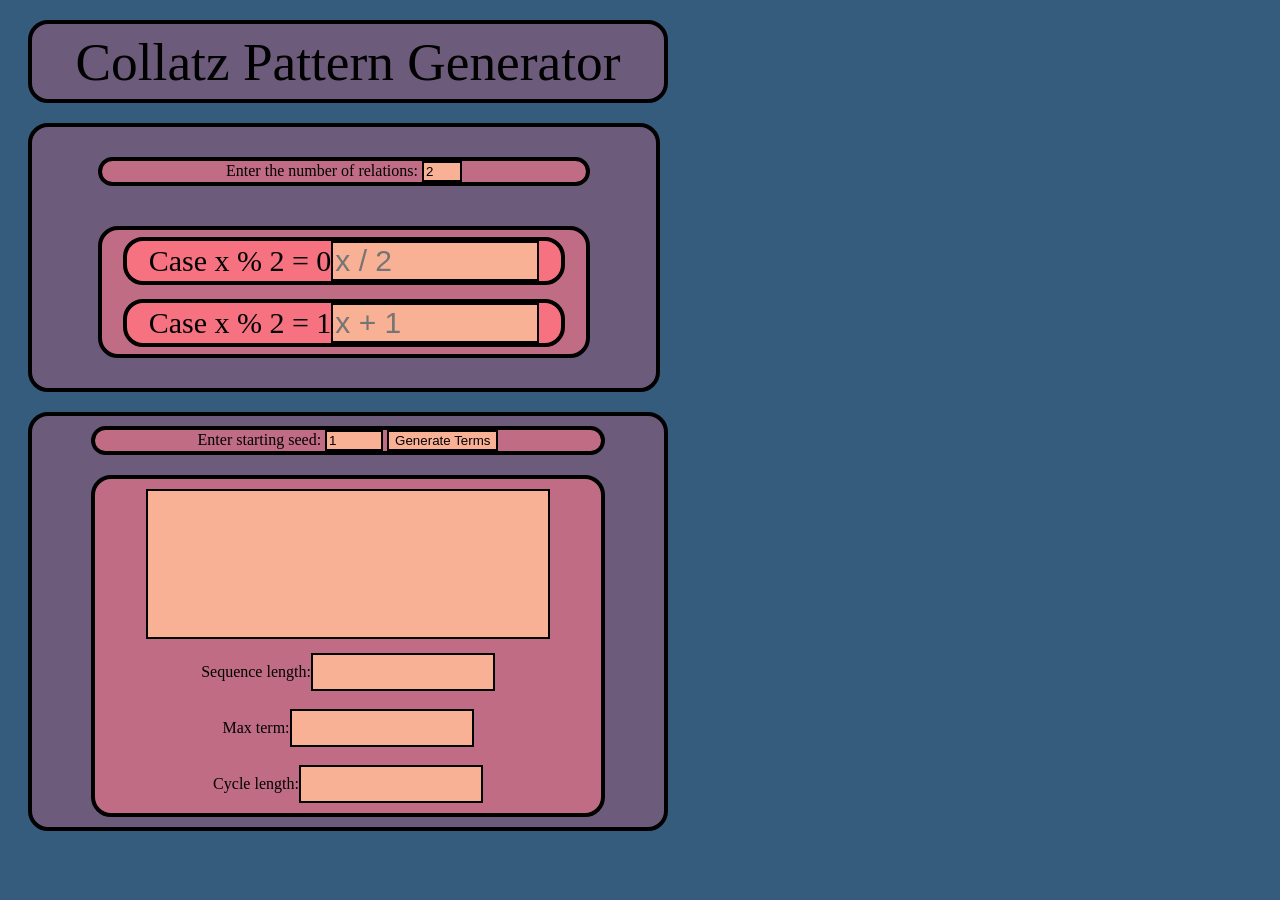
==== frontend/index.html @ 8ad513ee "Stats added to frontend and backend" ====
<!DOCTYPE html>
<html lang="en">
<head>
    <meta charset="UTF-8">
    <meta name="viewport" content="width=device-width, initial-scale=1.0">
    <title>Collatz</title>
    <link rel="stylesheet" href="style.css">
</head>
<body>
    <div class="title">Collatz Pattern Generator</div>

    <div class="rule_section">
        <div class="rule_number">
            <label for="customNumber">Enter the number of relations:  </label>
            <input type="number" id="quantity" name="quantity"
                min="2" max="5" step="1" value="2">
        </div>
        <div class="rules" id="rules"></div>
        <script src="ruleset.js"></script>
    </div>
    
    <div class="sequence_section">
        <div class="input">
            <label for="input">Enter starting seed:  </label>
            <input type="number" id="input" name="input"
                step="1" value="1">
            <input type="button" id="button" onclick="handleSubmit()" value="Generate Terms">
            <script src="script.js"></script>
        </div>
        <div class="output">
            <textarea id="output" class="output-box" readonly></textarea>
            <br>
            <span class="stats">
                Sequence length: <textarea id="sequence_length" readonly></textarea>
            </span>
            <br>
            <span class="stats">
                Max term: <textarea id="max_term" readonly></textarea>
            </span>
            <br>
            <span class="stats">
                Cycle length: <textarea id="cycle_length" readonly></textarea>
            </span>
        </div>
    </div>
</body>
</html>
---- frontend/style.css ----
body {
    background-color: #355C7D;
}

body div {
    width: 50%;
    margin: 20px;
    justify-self: center;
    font-family: 'Times New Roman', Times, serif;
    background-color: #6C5B7B;
    border: 4px solid Black;
    border-radius: 20px;
}

body div div {
    background-color: #C06C84;
}

body div div div {
    background-color: #F67280;
}

.title {
    height: 75px;
    font-size: 40pt;
    align-content: center;
    text-align: center;
}

.rule_section {
    min-height: 250px;
    display: flex;
    flex-direction: column;
    justify-content: center;
    align-items: center;
    padding: 10px;    
    box-sizing: border-box;
}

.rule_number {
    width: 80%;
    flex: 1;
    text-align: center;
    align-content: center;
}

.rules {
    flex: 5;
    width: 80%;
    display: flex;
    flex-direction: column;
    align-items: center;
    justify-content: center;
}

.rules div {
    flex: 1;
    margin: 7px;
    width: 90%;
    font-size: 30px;
    text-align: center;
    align-content: center;
}

#relation1, #relation2, #relation3, #relation4, #relation0 {
    font-size: 30px;
    width: 200px;
    flex: 1 1 auto;
}

.sequence_section {
    min-height: 250px;
    display: flex;
    flex-direction: column;
    align-items: center;
}

.sequence_section div {
    margin: 10px;
    width: 80%;
}

.input {
    flex: 1;
    align-content: center;
    text-align: center;
}

#input {
    width: 50px;
}

.output {
    flex: 5;
    align-content: center;
    text-align: center;
    padding-top: 10px;
    padding-bottom: 10px;
}

#output {
    box-sizing: border-box;
    resize: none;
    overflow-y: hidden;
    cursor: default;
    width: 80%;
    min-height: 150px;
    margin-bottom: 10px;
}

input {
    border: 2px solid Black;
    background-color: #F8B195;
    color: Black;
}

#button:hover {
    background-color: #355C7D;
}

#button:active {
    background-color: #6C5B7B;
}

.stats {
    display: flex;
    align-items: center;
    justify-content: center;
}

textarea {
    background-color: #F8B195;
    border: 2px solid Black;
    resize: none;
}
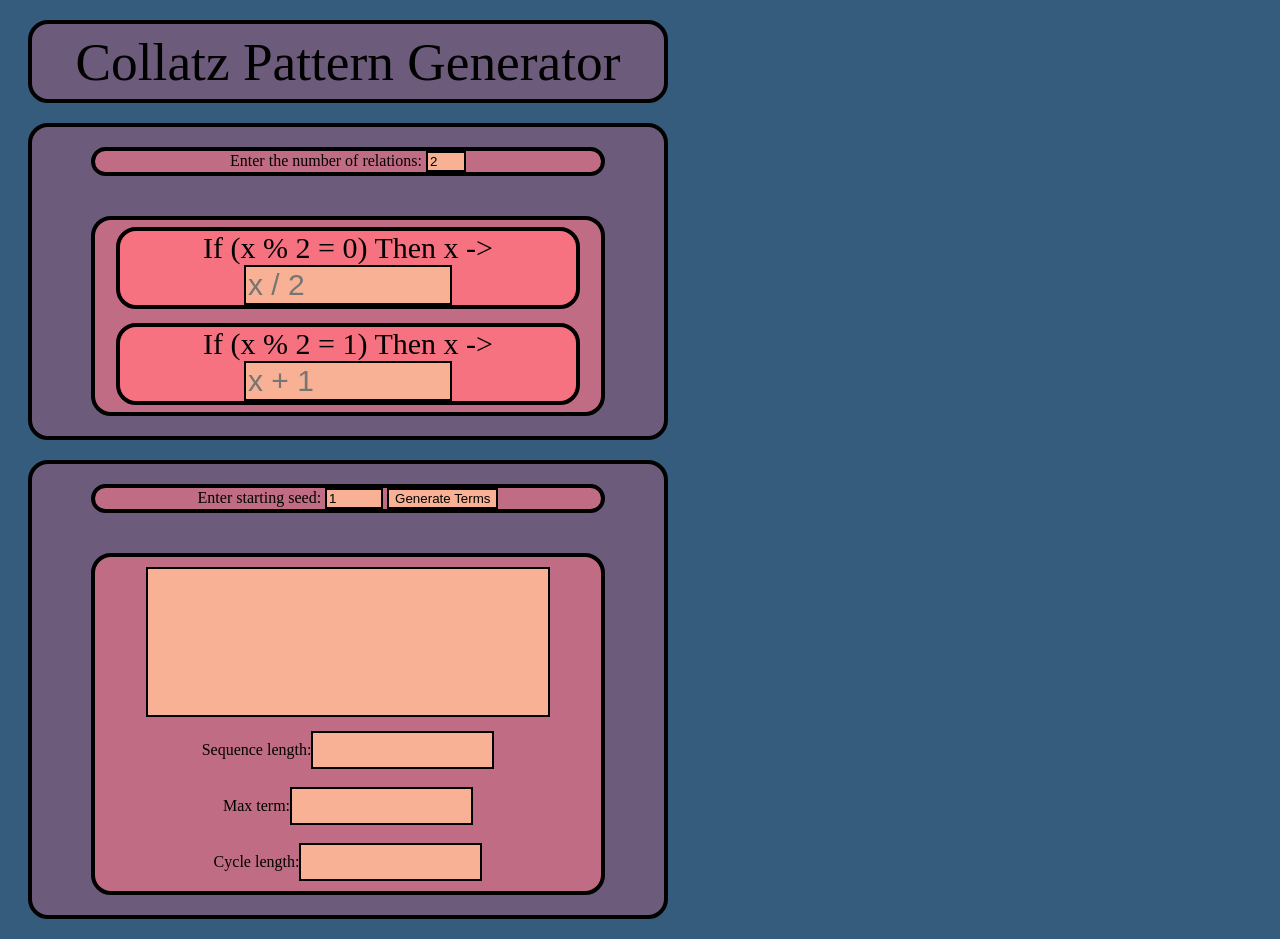
==== commit dff70c11: "Improved frontend usability" ====
--- a/frontend/index.html
+++ b/frontend/index.html
@@ -3,17 +3,17 @@
 <head>
     <meta charset="UTF-8">
     <meta name="viewport" content="width=device-width, initial-scale=1.0">
-    <title>Collatz</title>
+    <title>Collatz Pattern Generator</title>
     <link rel="stylesheet" href="style.css">
 </head>
 <body>
-    <div class="title">Collatz Pattern Generator</div>
+    <div class="title_section">Collatz Pattern Generator</div>
 
     <div class="rule_section">
         <div class="rule_number">
             <label for="customNumber">Enter the number of relations:  </label>
             <input type="number" id="quantity" name="quantity"
-                min="2" max="5" step="1" value="2">
+                min="2" max="6" step="1" value="2">
         </div>
         <div class="rules" id="rules"></div>
         <script src="ruleset.js"></script>
--- a/frontend/style.css
+++ b/frontend/style.css
@@ -20,7 +20,7 @@
     background-color: #F67280;
 }
 
-.title {
+.title_section {
     height: 75px;
     font-size: 40pt;
     align-content: center;
@@ -32,9 +32,7 @@
     display: flex;
     flex-direction: column;
     justify-content: center;
-    align-items: center;
-    padding: 10px;    
-    box-sizing: border-box;
+    align-items: center;    
 }
 
 .rule_number {
@@ -62,7 +60,7 @@
     align-content: center;
 }
 
-#relation1, #relation2, #relation3, #relation4, #relation0 {
+#relation1, #relation2, #relation3, #relation4, #relation5, #relation0 {
     font-size: 30px;
     width: 200px;
     flex: 1 1 auto;
@@ -73,10 +71,11 @@
     display: flex;
     flex-direction: column;
     align-items: center;
+    
 }
 
 .sequence_section div {
-    margin: 10px;
+    margin: 20px;
     width: 80%;
 }
 
